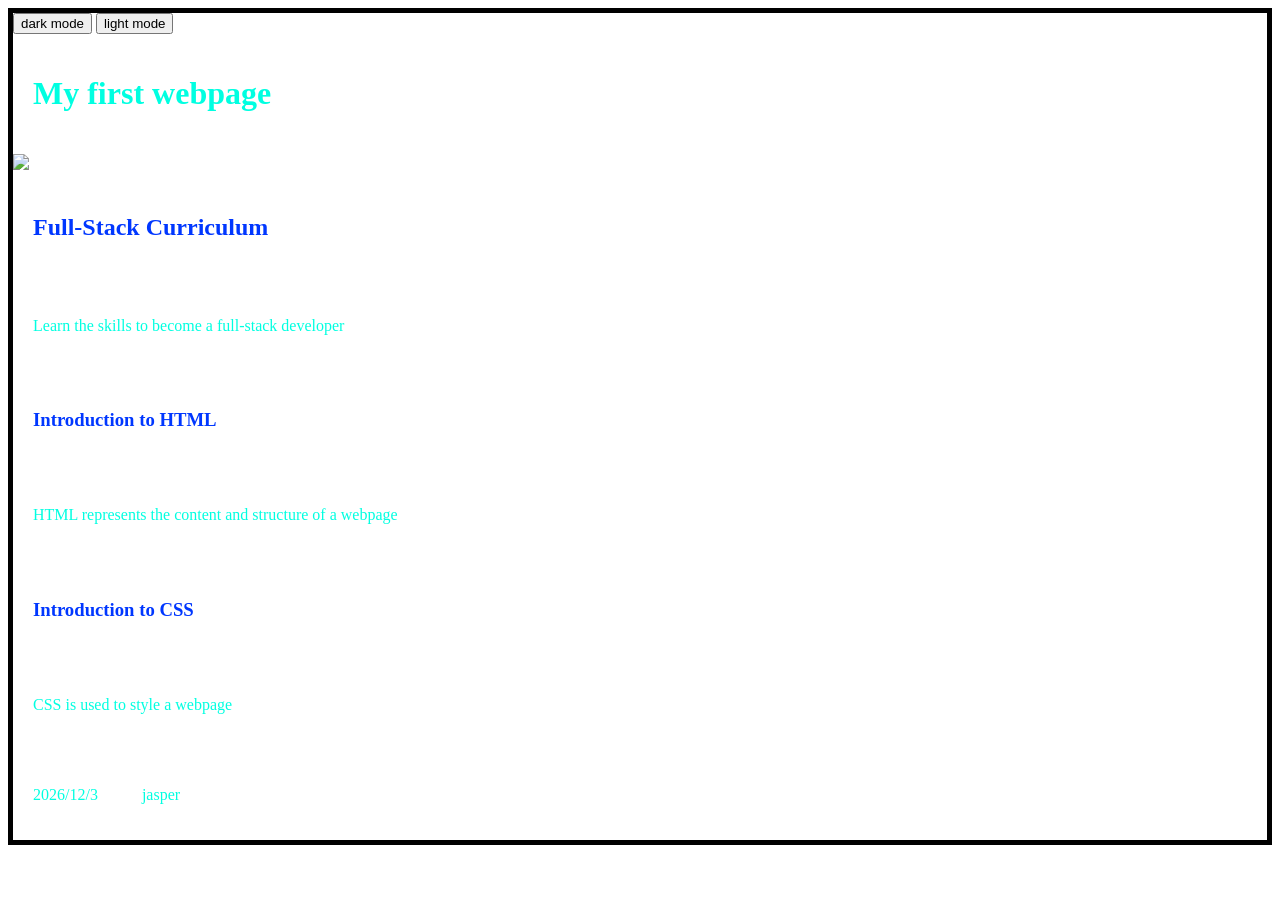
==== index.html @ 94598728 "If else" ====
<!DOCTYPE html>
<html>
    <head>
        <title>My first webpage</title>
        <link rel="stylesheet" href="./styles/first.css" >
        <link rel="stylesheet" href="./styles/second.css" >
    </head>
        <body id ="light">
            <button onclick = "console.log('hi');document.body.id = 'dark'">
                dark mode
            </button>
            <button onclick = "console.log('hi');document.body.id = 'light'">
                light mode
            </button>
            <script>

            </script>


            <h1>My first webpage</h1>
            <img src="./images/Guinea pig.jpg" width = 500>
            <h2> Full-Stack Curriculum</h2>
            <p> Learn the skills to become a full-stack developer</p>

            <h3> Introduction to HTML</h3>
            <p> HTML represents the content and structure of a webpage</p>

            <h3> Introduction to CSS</h3>
            <p> CSS is used to style a webpage</p> 
            
            <script>
                let cat = {
                    name: "Mianko",
                    weight: 3,
                    happy: false
                };
                console.log(cat.name);
                let family = {
                    dad: "Ba",
                    mom: "Ma",
                    daughter: "Jie",
                    pet: cat,
                };
                console.log(family)
                family.pet.happy = true;
                console.log(console)
                
                let mood = prompt("How are you feeling");
                if(mood === "sleepy"){
                    alert('WAKE UP');
                }else{
                    alert("Oh! You are Feeling " + mood + ".");
                }
                console.log(mood);
            </script>
            <footer>
            <p>2026/12/3</p>
            <p>jasper</p>
            </footer>
        </body>
    </html>
---- styles/first.css ----
#light {
    border: 5px solid black;
    background-color: white;

p  {
    background-color: white;
        color: rgb(0, 255, 225);
        padding: 20px;
        display: inline-block;
}
h1 {
    background-color: white;
        color: rgb(0, 255, 225);  
        padding: 20px;  
}
h2 {
    background-color: white;
        color: rgb(0, 55, 255);        
        padding: 20px;
}
h3 {
    background-color: white;    
        color: rgb(0, 55, 255);     
        padding: 20px;
}
}
---- styles/second.css ----
#dark{
    border: 5px solid white;
    background-color: black;

p  {
    background-color: black;
        color: rgb(0, 255, 225);
        padding: 20px;
        display: inline-block;
}
h1 {
    background-color: black;
        color: rgb(0, 255, 225);
        padding: 20px;  
}
h2 {
    background-color: black;
        color: rgb(0, 55, 255);    
        padding: 20px;
}
    h3 {
    background-color: black;    
        color: rgb(0, 55, 255);    
        padding: 20px;
}
}
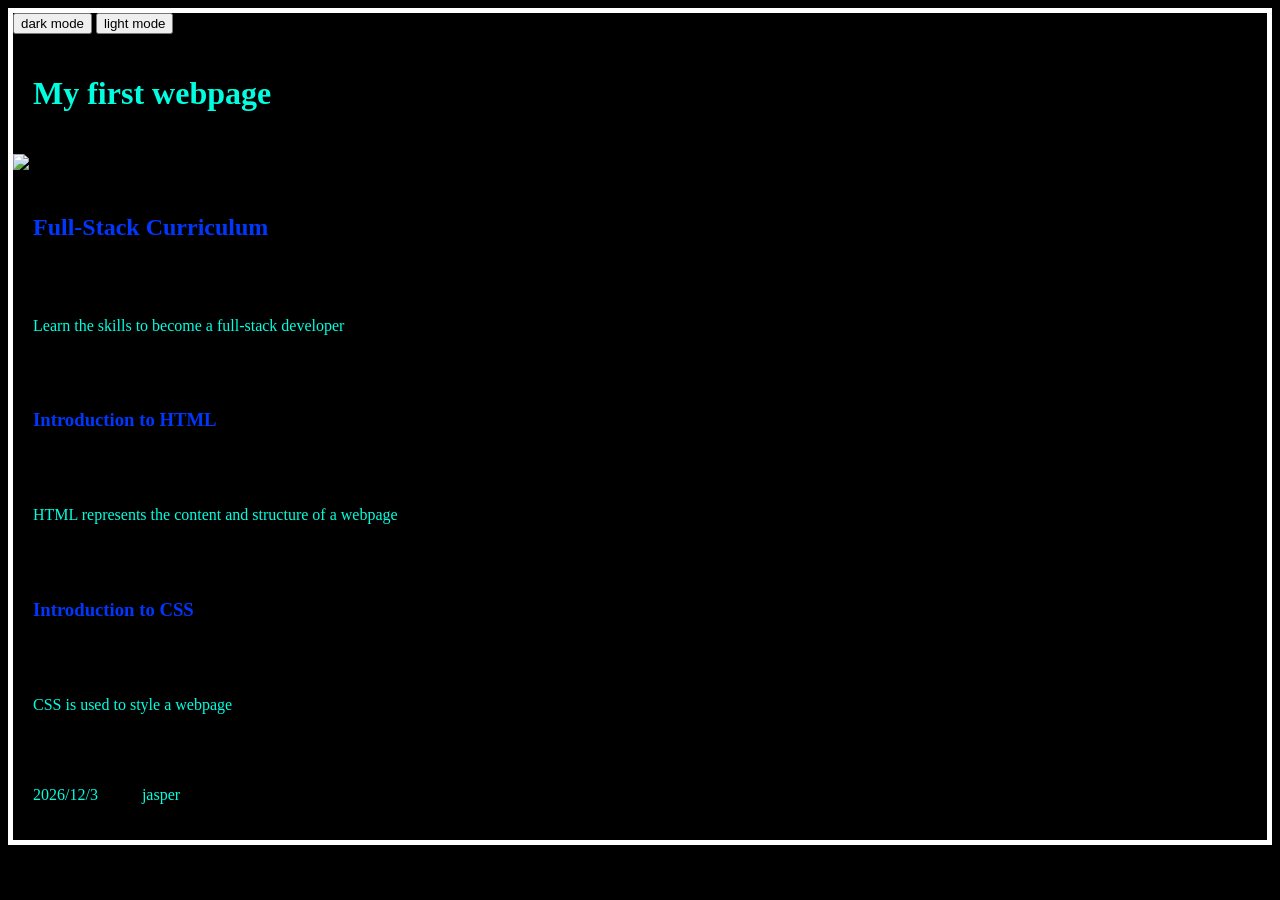
==== commit 0908311c: "dark" ====
--- a/index.html
+++ b/index.html
@@ -5,7 +5,7 @@
         <link rel="stylesheet" href="./styles/first.css" >
         <link rel="stylesheet" href="./styles/second.css" >
     </head>
-        <body id ="light">
+        <body id ="dark">
             <button onclick = "console.log('hi');document.body.id = 'dark'">
                 dark mode
             </button>
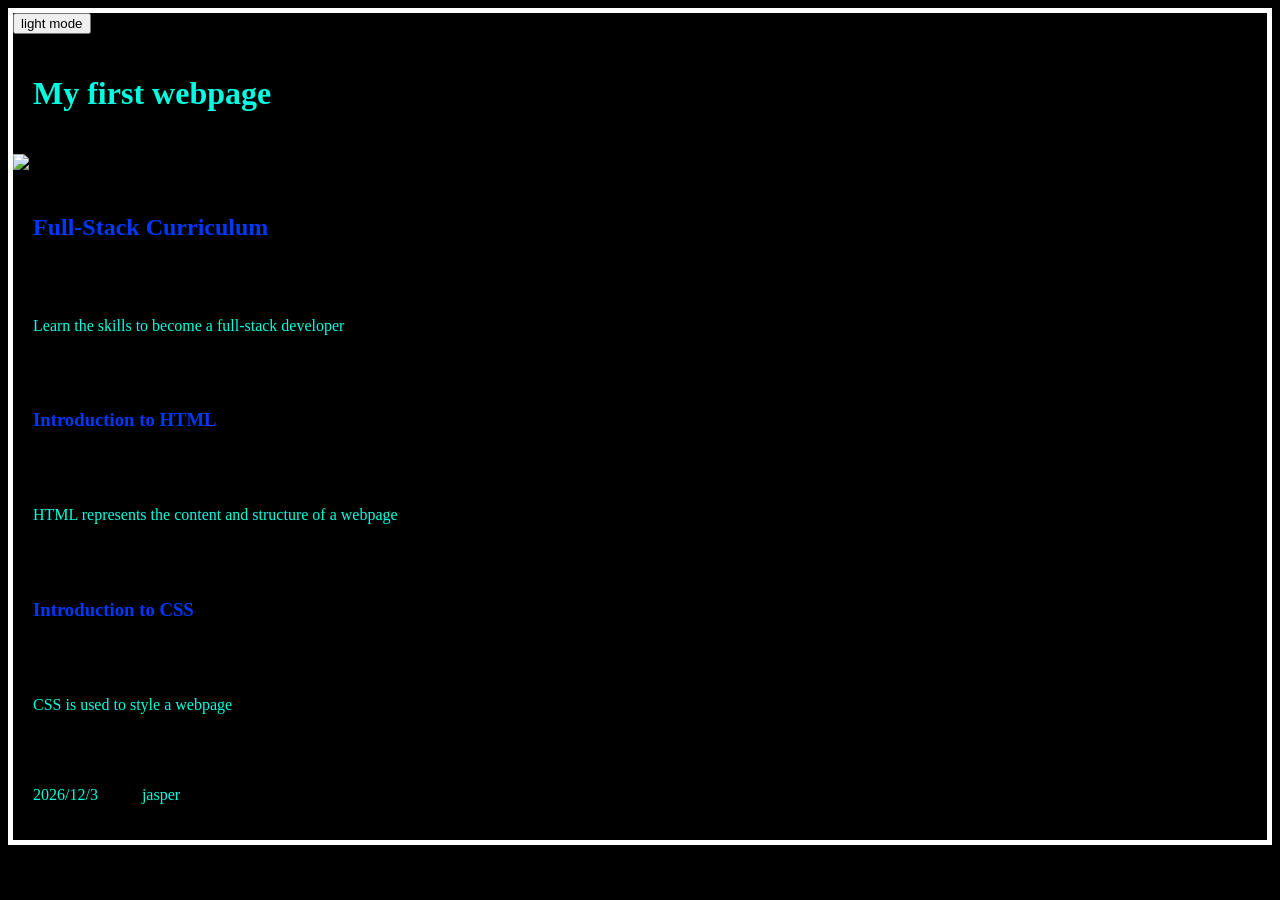
==== commit 0e3b7a8d: "function" ====
--- a/index.html
+++ b/index.html
@@ -5,15 +5,24 @@
         <link rel="stylesheet" href="./styles/first.css" >
         <link rel="stylesheet" href="./styles/second.css" >
     </head>
+
         <body id ="dark">
-            <button onclick = "console.log('hi');document.body.id = 'dark'">
-                dark mode
-            </button>
-            <button onclick = "console.log('hi');document.body.id = 'light'">
+            <button id = "color-mode" onclick = "changecolors();">
                 light mode
             </button>
+
             <script>
+                const colorModeButton = document.querySelector('#color-mode')
 
+
+                function changecolors(){
+                if (document.body.id === "dark"){
+                    document.body.id = 'light';
+                    colorModeButton.textContent = 'Dark mode'
+
+
+                }
+            }
             </script>
 
 
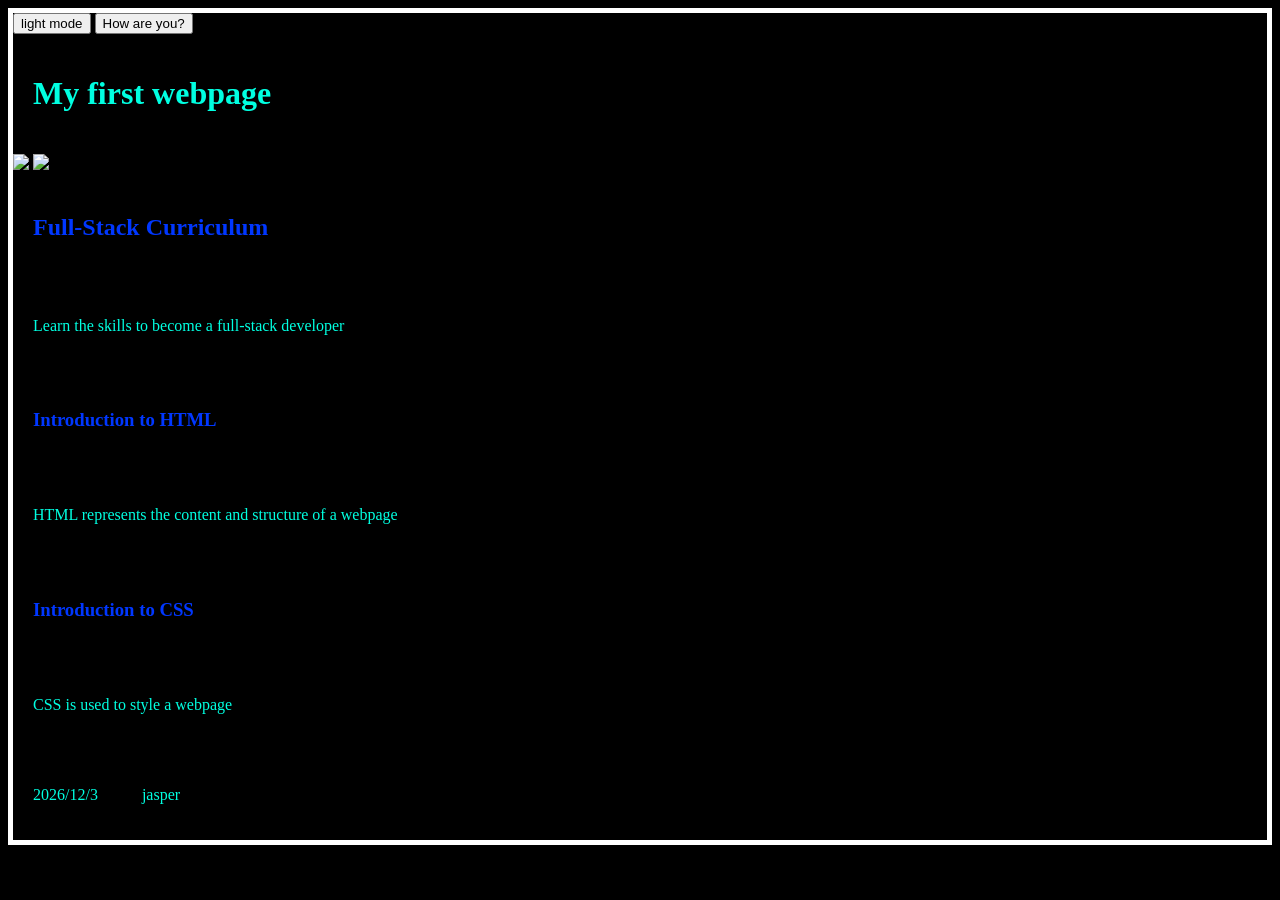
==== commit b751a619: "function how are you" ====
--- a/index.html
+++ b/index.html
@@ -7,27 +7,40 @@
     </head>
 
         <body id ="dark">
-            <button id = "color-mode" onclick = "changecolors();">
+            <button id = "color-mode" onclick = "changeColors();">
                 light mode
+            </button>
+            <button onclick = "HowAreYou();">
+                How are you?
             </button>
 
             <script>
                 const colorModeButton = document.querySelector('#color-mode')
 
 
-                function changecolors(){
+                function changeColors(){
                 if (document.body.id === "dark"){
                     document.body.id = 'light';
                     colorModeButton.textContent = 'Dark mode'
-
-
+                }else{
+                    document.body.id = 'dark';
+                    colorModeButton.textContent = 'light mode'
                 }
             }
+                function howAreYou(){
+                let mood = prompt("How are you feeling");
+                if(mood === "sleepy"){
+                    alert('WAKE UP');
+                }else{
+                    alert("Oh! You are Feeling " + mood + ".");
+                }
+                console.log(mood);}
             </script>
 
 
             <h1>My first webpage</h1>
             <img src="./images/Guinea pig.jpg" width = 500>
+            <img src="./images/only the dog 1 full.png" width = 500>
             <h2> Full-Stack Curriculum</h2>
             <p> Learn the skills to become a full-stack developer</p>
 
@@ -53,14 +66,6 @@
                 console.log(family)
                 family.pet.happy = true;
                 console.log(console)
-                
-                let mood = prompt("How are you feeling");
-                if(mood === "sleepy"){
-                    alert('WAKE UP');
-                }else{
-                    alert("Oh! You are Feeling " + mood + ".");
-                }
-                console.log(mood);
             </script>
             <footer>
             <p>2026/12/3</p>
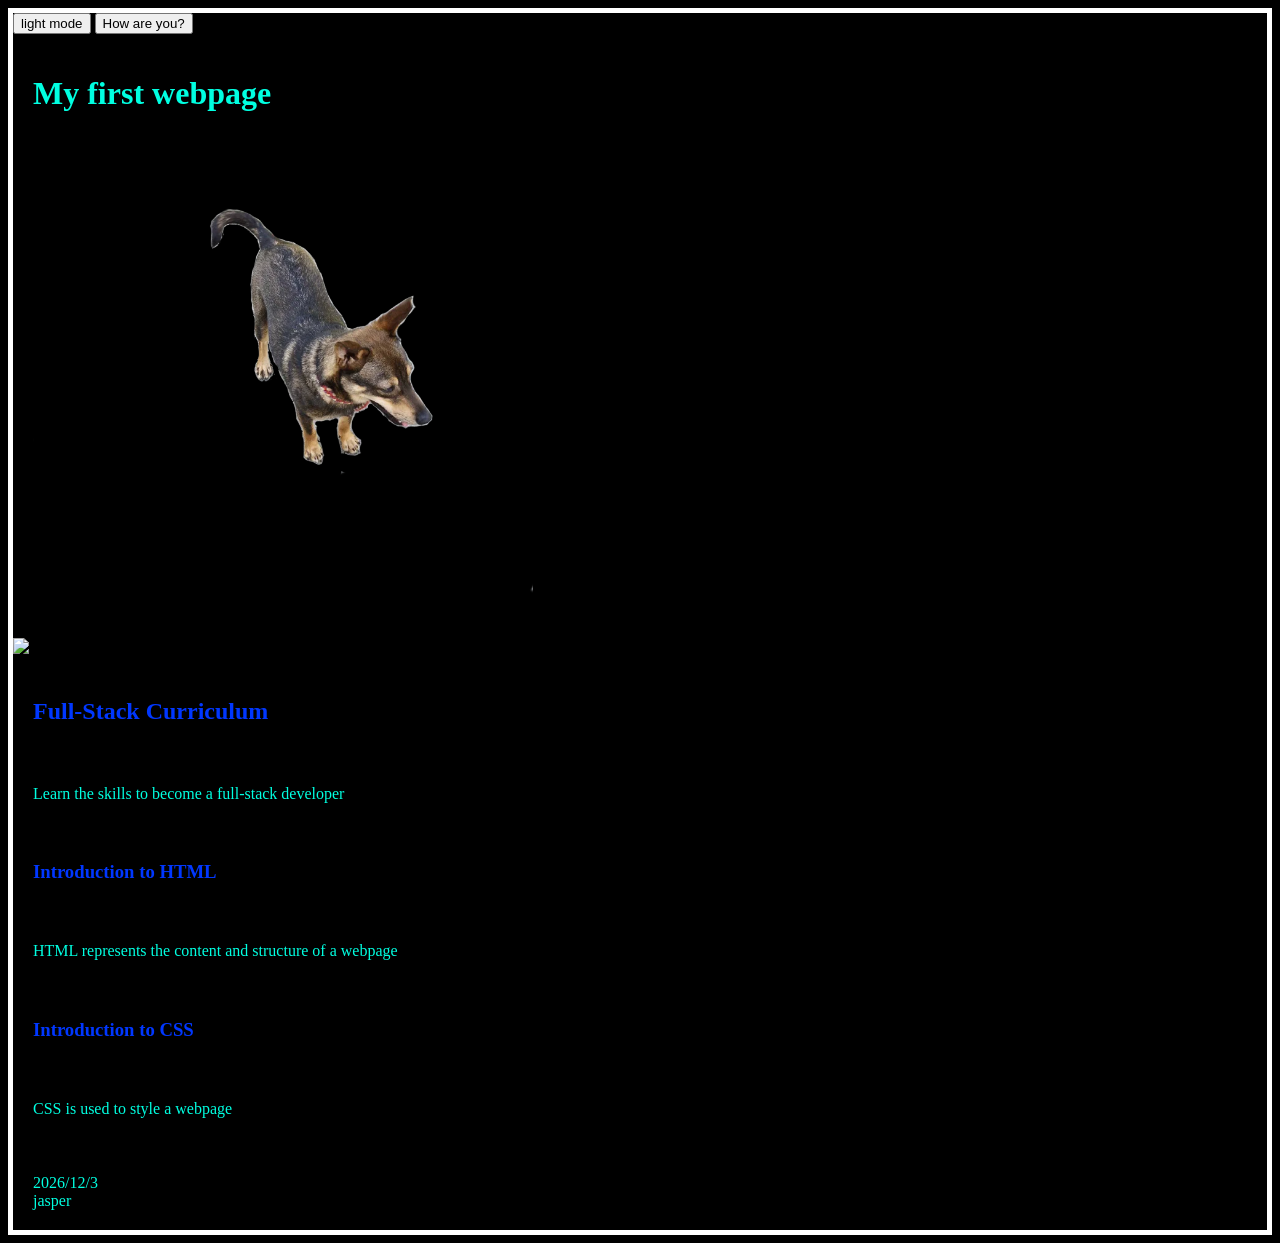
==== commit 9d4e7b27: "feelings" ====
--- a/index.html
+++ b/index.html
@@ -7,7 +7,7 @@
     </head>
 
         <body id ="dark">
-            <button id = "color-mode" onclick = "changeColors();">
+            <button id = "color-mode" onclick = "ChangeColors();">
                 light mode
             </button>
             <button onclick = "HowAreYou();">
@@ -18,23 +18,35 @@
                 const colorModeButton = document.querySelector('#color-mode')
 
 
-                function changeColors(){
+            function ChangeColors(){
                 if (document.body.id === "dark"){
                     document.body.id = 'light';
-                    colorModeButton.textContent = 'Dark mode'
+                    colorModeButton.textContent = 'Dark mode';
                 }else{
                     document.body.id = 'dark';
-                    colorModeButton.textContent = 'light mode'
+                    colorModeButton.textContent = 'light mode';
                 }
             }
-                function howAreYou(){
-                let mood = prompt("How are you feeling");
+            function HowAreYou(){
+                let feelings = prompt("How are you feeling");
+                respond(feelings)
+            }
+            
+            function respond(mood){
                 if(mood === "sleepy"){
                     alert('WAKE UP');
                 }else{
                     alert("Oh! You are Feeling " + mood + ".");
                 }
-                console.log(mood);}
+            }
+            
+            console.log("mood", typeof mood);
+            console.log("hi");
+            if(true) {
+                let insideIf = 'yep';
+                console.log(typeof insideIf)
+            }
+         
             </script>
 
 
--- a/styles/second.css
+++ b/styles/second.css
@@ -6,7 +6,6 @@
     background-color: black;
         color: rgb(0, 255, 225);
         padding: 20px;
-        display: inline-block;
 }
 h1 {
     background-color: black;
@@ -23,4 +22,11 @@
         color: rgb(0, 55, 255);    
         padding: 20px;
 }
+    footer p{
+        margin-block: 0;
+        padding: 0;
+    }
+    footer{
+        padding: 20px;
+    }
 }
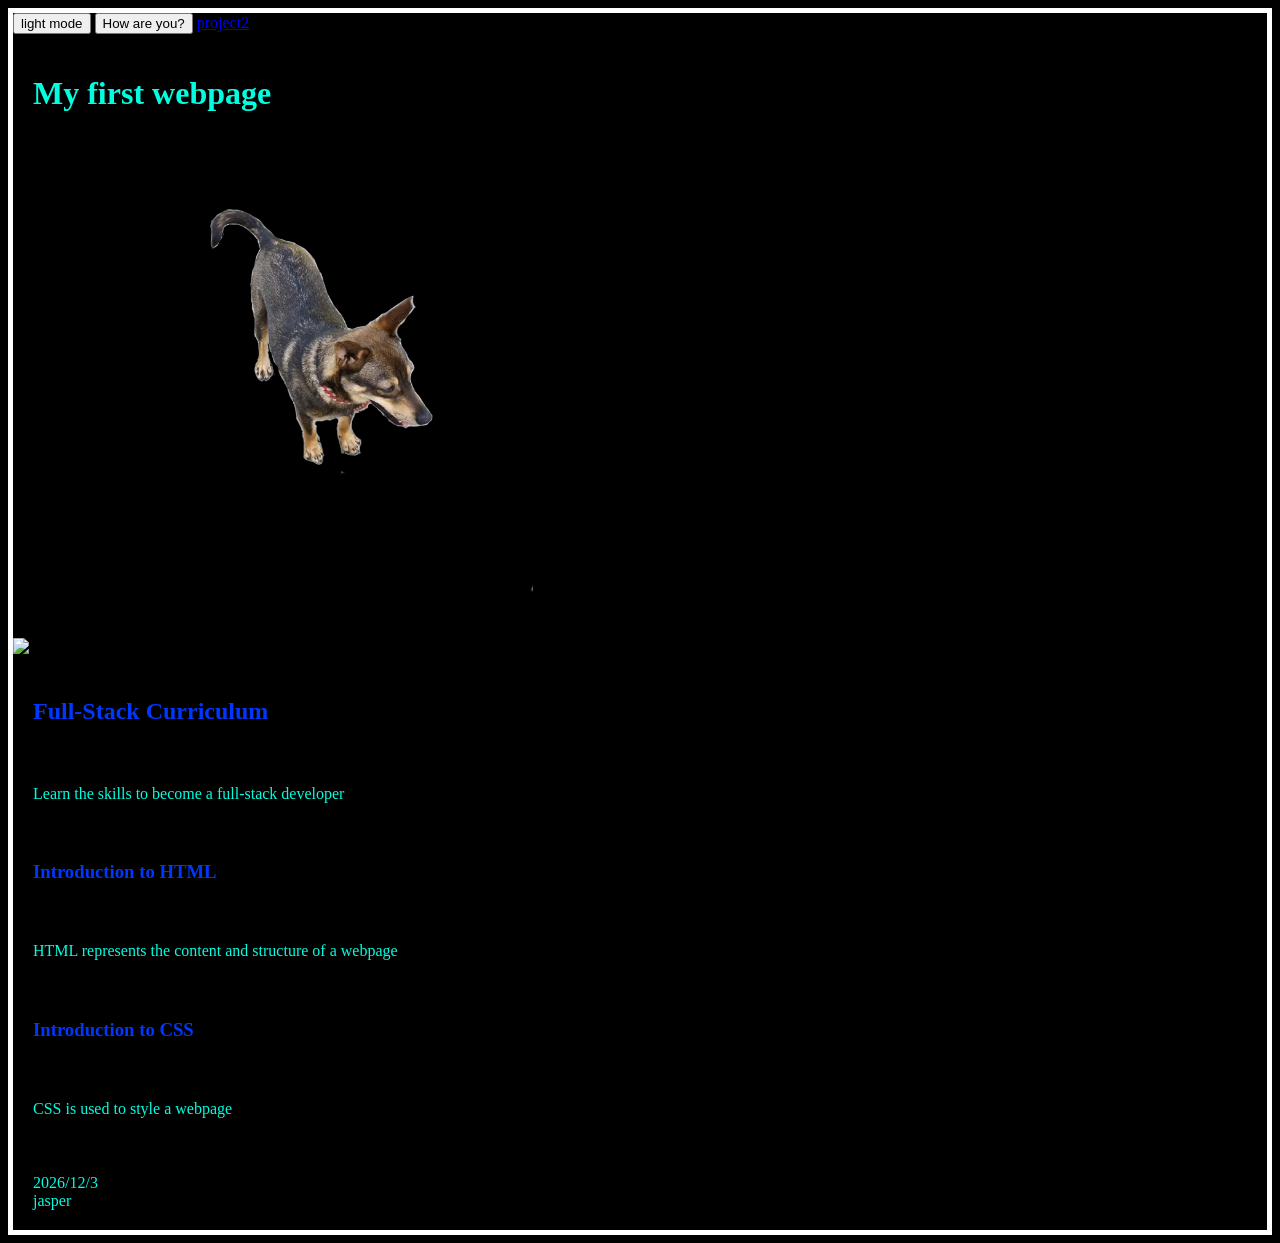
==== commit a89d033c: "some things" ====
--- a/index.html
+++ b/index.html
@@ -1,87 +1,96 @@
 <!DOCTYPE html>
 <html>
-    <head>
-        <title>My first webpage</title>
-        <link rel="stylesheet" href="./styles/first.css" >
-        <link rel="stylesheet" href="./styles/second.css" >
-    </head>
 
-        <body id ="dark">
-            <button id = "color-mode" onclick = "ChangeColors();">
-                light mode
-            </button>
-            <button onclick = "HowAreYou();">
-                How are you?
-            </button>
+<head>
+    <title>My first webpage</title>
+    <link rel="stylesheet" href="./styles/first.css">
+    <link rel="stylesheet" href="./styles/second.css">
+</head>
 
-            <script>
-                const colorModeButton = document.querySelector('#color-mode')
+<body id="dark">
+    <button id="color-mode" onclick="ChangeColors();">
+        light mode
+    </button>
+    <button onclick="HowAreYou();">
+        How are you?
+    </button>
+    <a href="https://jasperliu5in.github.io/project2/">project2</a>
+    <script>
+        const colorModeButton = document.querySelector('#color-mode')
 
 
-            function ChangeColors(){
-                if (document.body.id === "dark"){
-                    document.body.id = 'light';
-                    colorModeButton.textContent = 'Dark mode';
-                }else{
-                    document.body.id = 'dark';
-                    colorModeButton.textContent = 'light mode';
-                }
+        function ChangeColors() {
+            if (document.body.id === "dark") {
+                document.body.id = 'light';
+                colorModeButton.textContent = 'Dark mode';
+            } else {
+                document.body.id = 'dark';
+                colorModeButton.textContent = 'light mode';
             }
-            function HowAreYou(){
-                let feelings = prompt("How are you feeling");
-                respond(feelings)
+        }
+        function HowAreYou() {
+            let feelings = prompt("How are you feeling");
+            respond(feelings);
+        }
+
+        function respond(mood) {
+            if (mood === "sleepy") {
+                alert('WAKE UP');
+            } else {
+                alert("Oh! You are Feeling " + mood + ".");
             }
-            
-            function respond(mood){
-                if(mood === "sleepy"){
-                    alert('WAKE UP');
-                }else{
-                    alert("Oh! You are Feeling " + mood + ".");
-                }
-            }
-            
-            console.log("mood", typeof mood);
-            console.log("hi");
-            if(true) {
-                let insideIf = 'yep';
-                console.log(typeof insideIf)
-            }
-         
-            </script>
+        }
+
+        console.log("mood", typeof mood);
+        console.log("hi");
+        if (true) {
+            let insideIf = 'yep';
+            console.log(typeof insideIf);
+        }
+
+    </script>
 
 
-            <h1>My first webpage</h1>
-            <img src="./images/Guinea pig.jpg" width = 500>
-            <img src="./images/only the dog 1 full.png" width = 500>
-            <h2> Full-Stack Curriculum</h2>
-            <p> Learn the skills to become a full-stack developer</p>
+    <h1>My first webpage</h1>
+    <img src="./images/Guinea pig.jpg" width=500>
+    <img src="./images/only the dog 1 full.png" width=500>
+    <h2> Full-Stack Curriculum</h2>
+    <p> Learn the skills to become a full-stack developer</p>
 
-            <h3> Introduction to HTML</h3>
-            <p> HTML represents the content and structure of a webpage</p>
+    <h3> Introduction to HTML</h3>
+    <p> HTML represents the content and structure of a webpage</p>
 
-            <h3> Introduction to CSS</h3>
-            <p> CSS is used to style a webpage</p> 
-            
-            <script>
-                let cat = {
-                    name: "Mianko",
-                    weight: 3,
-                    happy: false
-                };
-                console.log(cat.name);
-                let family = {
-                    dad: "Ba",
-                    mom: "Ma",
-                    daughter: "Jie",
-                    pet: cat,
-                };
-                console.log(family)
-                family.pet.happy = true;
-                console.log(console)
-            </script>
-            <footer>
-            <p>2026/12/3</p>
-            <p>jasper</p>
-            </footer>
-        </body>
-    </html>+    <h3> Introduction to CSS</h3>
+    <p> CSS is used to style a webpage</p>
+
+    <script>
+        let cat = {
+            name: "Mianko",
+            weight: 3,
+            happy: false
+        };
+        console.log(cat.name);
+        let family = {
+            dad: "Ba",
+            mom: "Ma",
+            daughter: "Jie",
+            pet: cat,
+        };
+        console.log(family);
+        family.pet.happy = true;
+        console.log(console);
+
+        function AddTwo(Value) {
+            console.log(Value + 2);
+            return Value + 2;
+        }
+        let result = AddTwo(9);
+        console.log("result", result);
+    </script>
+    <footer>
+        <p>2026/12/3</p>
+        <p>jasper</p>
+    </footer>
+</body>
+
+</html>
--- a/styles/first.css
+++ b/styles/first.css
@@ -2,25 +2,37 @@
     border: 5px solid black;
     background-color: white;
 
-p  {
-    background-color: white;
+    p {
+        background-color: white;
         color: rgb(0, 255, 225);
         padding: 20px;
         display: inline-block;
-}
-h1 {
-    background-color: white;
-        color: rgb(0, 255, 225);  
-        padding: 20px;  
-}
-h2 {
-    background-color: white;
-        color: rgb(0, 55, 255);        
+    }
+
+    h1 {
+        background-color: white;
+        color: rgb(0, 255, 225);
         padding: 20px;
-}
-h3 {
-    background-color: white;    
-        color: rgb(0, 55, 255);     
+    }
+
+    h2 {
+        background-color: white;
+        color: rgb(0, 55, 255);
         padding: 20px;
-}
+    }
+
+    h3 {
+        background-color: white;
+        color: rgb(0, 55, 255);
+        padding: 20px;
+    }
+
+    footer p {
+        margin-block: 0;
+        padding: 0;
+    }
+
+    footer {
+        padding: 20px;
+    }
 }
--- a/styles/second.css
+++ b/styles/second.css
@@ -1,32 +1,37 @@
-#dark{
+#dark {
     border: 5px solid white;
     background-color: black;
 
-p  {
-    background-color: black;
+    p {
+        background-color: black;
         color: rgb(0, 255, 225);
         padding: 20px;
-}
-h1 {
-    background-color: black;
+    }
+
+    h1 {
+        background-color: black;
         color: rgb(0, 255, 225);
-        padding: 20px;  
-}
-h2 {
-    background-color: black;
-        color: rgb(0, 55, 255);    
         padding: 20px;
-}
+    }
+
+    h2 {
+        background-color: black;
+        color: rgb(0, 55, 255);
+        padding: 20px;
+    }
+
     h3 {
-    background-color: black;    
-        color: rgb(0, 55, 255);    
+        background-color: black;
+        color: rgb(0, 55, 255);
         padding: 20px;
-}
-    footer p{
+    }
+
+    footer p {
         margin-block: 0;
         padding: 0;
     }
-    footer{
+
+    footer {
         padding: 20px;
     }
 }
